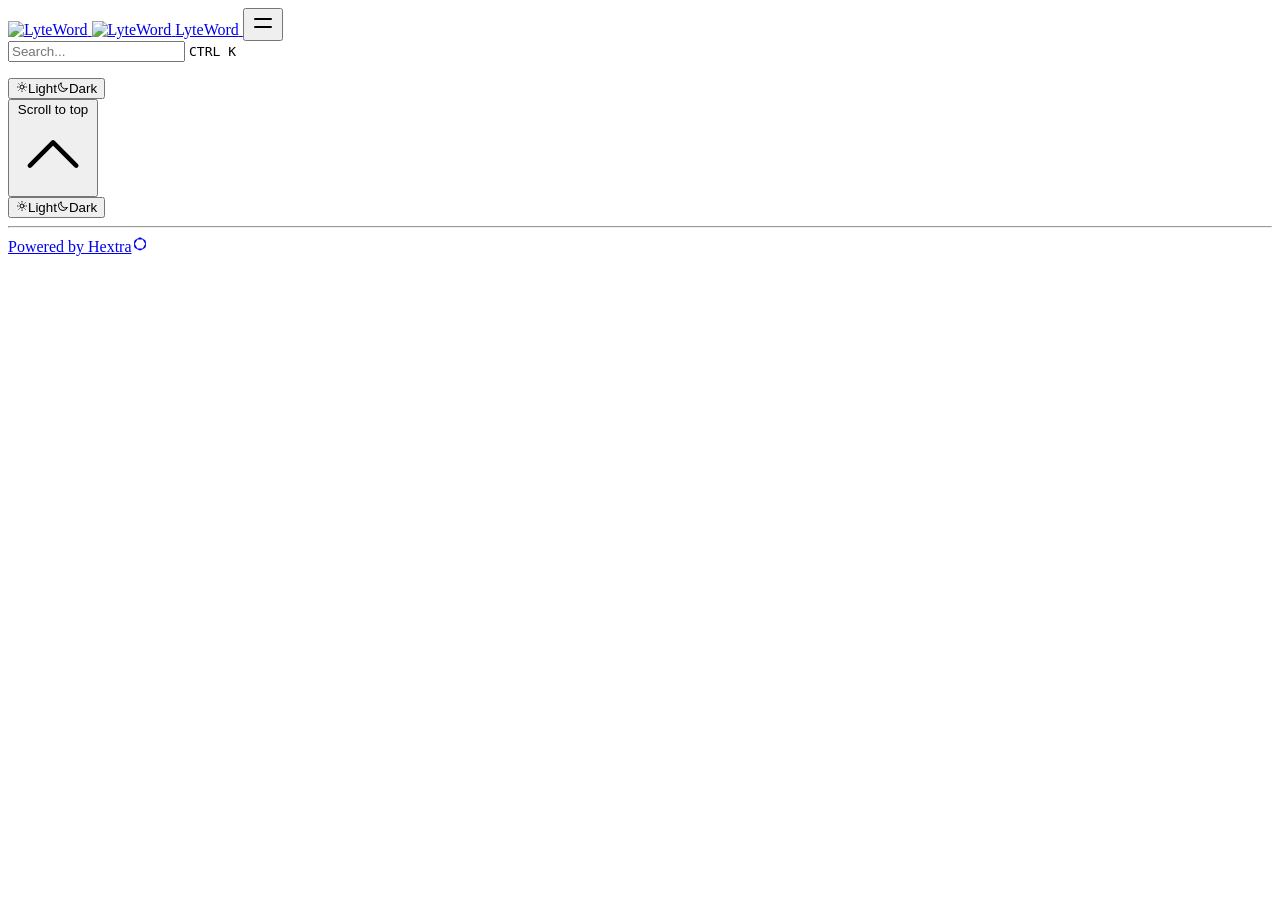
==== public/index.html @ 9342cd83 "feat: add base content" ====
<!DOCTYPE html>
<html lang="en"><head>
	<meta name="generator" content="Hugo 0.126.2"><script src="/livereload.js?mindelay=10&amp;v=2&amp;port=1313&amp;path=livereload" data-no-instant defer></script>
  <meta charset="utf-8" />
  <meta name="viewport" content="width=device-width, initial-scale=1.0" />
  <meta name="robots" content="noindex, nofollow" />
  <link rel="icon shortcut" href="/favicon.ico" sizes="32x32" />
<link rel="icon" href="/favicon.svg" type="image/svg+xml" />
<link rel="icon" href="/favicon-dark.svg" type="image/svg+xml" media="(prefers-color-scheme: dark)" />
<link rel="icon" href="/favicon-16x16.png" type="image/png" sizes="16x16" />
<link rel="icon" href="/favicon-32x32.png" type="image/png" sizes="32x32" />
<link rel="apple-touch-icon" href="/apple-touch-icon.png" sizes="180x180" />
<link fetchpriority="low" href="/site.webmanifest" rel="manifest" />
<title>LyteWord</title>
  <meta name="description" content="" /><link rel="canonical" href="http://192.168.124.105:1313/" itemprop="url" />

<meta property="og:title" content="" />
<meta property="og:description" content="" />
<meta property="og:type" content="website" />
<meta property="og:url" content="http://192.168.124.105:1313/" />

  <meta itemprop="name" content="LyteWord">
  <meta itemprop="datePublished" content="2025-06-23T22:13:34-04:00">
  <meta itemprop="dateModified" content="2025-06-23T22:13:34-04:00">
  <meta name="twitter:card" content="summary">
  <meta name="twitter:title" content="LyteWord">

    <link href="/css/compiled/main.css" rel="stylesheet" />



  <link href="/css/custom.css" rel="stylesheet" />


  <script>
     
    const defaultTheme = 'system';

    const setDarkTheme = () => {
      document.documentElement.classList.add("dark");
      document.documentElement.style.colorScheme = "dark";
    }
    const setLightTheme = () => {
      document.documentElement.classList.remove("dark");
      document.documentElement.style.colorScheme = "light";
    }

    if ("color-theme" in localStorage) {
      localStorage.getItem("color-theme") === "dark" ? setDarkTheme() : setLightTheme();
    } else {
      defaultTheme === "dark" ? setDarkTheme() : setLightTheme();
      if (defaultTheme === "system") {
        window.matchMedia("(prefers-color-scheme: dark)").matches ? setDarkTheme() : setLightTheme();
      }
    }
  </script>

  
</head>
<body dir="ltr"><div class="nav-container hx-sticky hx-top-0 hx-z-20 hx-w-full hx-bg-transparent print:hx-hidden">
  <div class="nav-container-blur hx-pointer-events-none hx-absolute hx-z-[-1] hx-h-full hx-w-full hx-bg-white dark:hx-bg-dark hx-shadow-[0_2px_4px_rgba(0,0,0,.02),0_1px_0_rgba(0,0,0,.06)] contrast-more:hx-shadow-[0_0_0_1px_#000] dark:hx-shadow-[0_-1px_0_rgba(255,255,255,.1)_inset] contrast-more:dark:hx-shadow-[0_0_0_1px_#fff]"></div>

  <nav class="hx-mx-auto hx-flex hx-items-center hx-justify-end hx-gap-2 hx-h-16 hx-px-6 hx-max-w-[90rem]">
    <a class="hx-flex hx-items-center hover:hx-opacity-75 ltr:hx-mr-auto rtl:hx-ml-auto" href="/">
        <img class="hx-mr-2 hx-block dark:hx-hidden" src="/images/logo.svg" alt="LyteWord" height="20" width="20" />
        <img class="hx-mr-2 hx-hidden dark:hx-block" src="/images/logo.svg" alt="LyteWord" height="20" width="20" />
        <span class="hx-mr-2 hx-font-extrabold hx-inline hx-select-none" title="LyteWord">LyteWord</span>
    </a><button type="button" aria-label="Menu" class="hamburger-menu -hx-mr-2 hx-rounded hx-p-2 active:hx-bg-gray-400/20 md:hx-hidden"><svg height=24 fill="none" viewBox="0 0 24 24" stroke="currentColor"><g><path stroke-linecap="round" stroke-linejoin="round" stroke-width="2" d="M4 8H20"></path></g><g><path stroke-linecap="round" stroke-linejoin="round" stroke-width="2" d="M4 16H20"></path></g></svg></button>
  </nav>
</div>

  <div class='hx-mx-auto hx-flex hx-max-w-screen-xl'>
    <div class="mobile-menu-overlay [transition:background-color_1.5s_ease] hx-fixed hx-inset-0 hx-z-10 hx-bg-black/80 dark:hx-bg-black/60 hx-hidden"></div>
<aside class="sidebar-container hx-flex hx-flex-col print:hx-hidden md:hx-top-16 md:hx-shrink-0 md:hx-w-64 md:hx-self-start max-md:[transform:translate3d(0,-100%,0)] md:hx-hidden xl:hx-block">
  
  <div class="hx-px-4 hx-pt-4 md:hx-hidden">
    <div class="search-wrapper hx-relative md:hx-w-64">
  <div class="hx-relative hx-flex hx-items-center hx-text-gray-900 contrast-more:hx-text-gray-800 dark:hx-text-gray-300 contrast-more:dark:hx-text-gray-300">
    <input
      placeholder="Search..."
      class="search-input hx-block hx-w-full hx-appearance-none hx-rounded-lg hx-px-3 hx-py-2 hx-transition-colors hx-text-base hx-leading-tight md:hx-text-sm hx-bg-black/[.05] dark:hx-bg-gray-50/10 focus:hx-bg-white dark:focus:hx-bg-dark placeholder:hx-text-gray-500 dark:placeholder:hx-text-gray-400 contrast-more:hx-border contrast-more:hx-border-current"
      type="search"
      value=""
      spellcheck="false"
    />
    <kbd
      class="hx-absolute hx-my-1.5 hx-select-none ltr:hx-right-1.5 rtl:hx-left-1.5 hx-h-5 hx-rounded hx-bg-white hx-px-1.5 hx-font-mono hx-text-[10px] hx-font-medium hx-text-gray-500 hx-border dark:hx-border-gray-100/20 dark:hx-bg-dark/50 contrast-more:hx-border-current contrast-more:hx-text-current contrast-more:dark:hx-border-current hx-items-center hx-gap-1 hx-transition-opacity hx-pointer-events-none hx-hidden sm:hx-flex"
    >
      CTRL K
    </kbd>
  </div>

  <div>
    <ul
      class="search-results hextra-scrollbar hx-hidden hx-border hx-border-gray-200 hx-bg-white hx-text-gray-100 dark:hx-border-neutral-800 dark:hx-bg-neutral-900 hx-absolute hx-top-full hx-z-20 hx-mt-2 hx-overflow-auto hx-overscroll-contain hx-rounded-xl hx-py-2.5 hx-shadow-xl hx-max-h-[min(calc(50vh-11rem-env(safe-area-inset-bottom)),400px)] md:hx-max-h-[min(calc(100vh-5rem-env(safe-area-inset-bottom)),400px)] hx-inset-x-0 ltr:md:hx-left-auto rtl:md:hx-right-auto contrast-more:hx-border contrast-more:hx-border-gray-900 contrast-more:dark:hx-border-gray-50 hx-w-screen hx-min-h-[100px] hx-max-w-[min(calc(100vw-2rem),calc(100%+20rem))]"
      style="transition: max-height 0.2s ease 0s;"
    ></ul>
  </div>
</div>

  </div>
  <div class="hextra-scrollbar hx-overflow-y-auto hx-overflow-x-hidden hx-p-4 hx-grow md:hx-h-[calc(100vh-var(--navbar-height)-var(--menu-height))]">
    <ul class="hx-flex hx-flex-col hx-gap-1 md:hx-hidden">
      
      
    </ul>

    <div class="max-xl:hx-hidden hx-h-0 hx-w-64 hx-shrink-0"></div></div>
  
  
    <div class="md:hx-hidden  hx-sticky hx-bottom-0 hx-bg-white dark:hx-bg-dark hx-mx-4 hx-py-4 hx-shadow-[0_-12px_16px_#fff] hx-flex hx-items-center hx-gap-2 dark:hx-border-neutral-800 dark:hx-shadow-[0_-12px_16px_#111] contrast-more:hx-border-neutral-400 contrast-more:hx-shadow-none contrast-more:dark:hx-shadow-none hx-border-t" data-toggle-animation="show"><div class="hx-flex hx-grow hx-flex-col"><button
  title="Change theme"
  data-theme="light"
  class="theme-toggle hx-group hx-h-7 hx-rounded-md hx-px-2 hx-text-left hx-text-xs hx-font-medium hx-text-gray-600 hx-transition-colors dark:hx-text-gray-400 hover:hx-bg-gray-100 hover:hx-text-gray-900 dark:hover:hx-bg-primary-100/5 dark:hover:hx-text-gray-50"
  type="button"
  aria-label="Change theme"
>
  <div class="hx-flex hx-items-center hx-gap-2 hx-capitalize"><svg height=12 class="group-data-[theme=light]:hx-hidden" xmlns="http://www.w3.org/2000/svg" fill="none" viewBox="0 0 24 24" stroke-width="2" stroke="currentColor" aria-hidden="true"><path stroke-linecap="round" stroke-linejoin="round" d="M12 3v1m0 16v1m9-9h-1M4 12H3m15.364 6.364l-.707-.707M6.343 6.343l-.707-.707m12.728 0l-.707.707M6.343 17.657l-.707.707M16 12a4 4 0 11-8 0 4 4 0 018 0z"/></svg><span class="group-data-[theme=light]:hx-hidden">Light</span><svg height=12 class="group-data-[theme=dark]:hx-hidden" xmlns="http://www.w3.org/2000/svg" fill="none" viewBox="0 0 24 24" stroke-width="2" stroke="currentColor" aria-hidden="true"><path stroke-linecap="round" stroke-linejoin="round" d="M20.354 15.354A9 9 0 018.646 3.646 9.003 9.003 0 0012 21a9.003 9.003 0 008.354-5.646z"/></svg><span class="group-data-[theme=dark]:hx-hidden">Dark</span></div>
</button>
</div></div></aside>
    
<nav class="hextra-toc hx-order-last hx-hidden hx-w-64 hx-shrink-0 xl:hx-block print:hx-hidden hx-px-4" aria-label="table of contents">
    <div class="hextra-scrollbar hx-sticky hx-top-16 hx-overflow-y-auto hx-pr-4 hx-pt-6 hx-text-sm [hyphens:auto] hx-max-h-[calc(100vh-var(--navbar-height)-env(safe-area-inset-bottom))] ltr:hx--mr-4 rtl:hx--ml-4">
      <div class=" hx-sticky hx-bottom-0 hx-flex hx-flex-col hx-items-start hx-gap-2 hx-pb-8 dark:hx-border-neutral-800 contrast-more:hx-border-t contrast-more:hx-border-neutral-400 contrast-more:hx-shadow-none contrast-more:dark:hx-border-neutral-400">
        <button aria-hidden="true" id="backToTop" onClick="scrollUp();" class="hx-transition-all hx-duration-75 hx-opacity-0 hx-text-xs hx-font-medium hx-text-gray-500 hover:hx-text-gray-900 dark:hx-text-gray-400 dark:hover:hx-text-gray-100 contrast-more:hx-text-gray-800 contrast-more:dark:hx-text-gray-50">
          <span>Scroll to top</span>
          <svg xmlns="http://www.w3.org/2000/svg" fill="none" viewBox="0 0 24 24" stroke-width="1.5" stroke="currentColor" class="hx-inline ltr:hx-ml-1 rtl:hx-mr-1 hx-h-3.5 hx-w-3.5 hx-border hx-rounded-full hx-border-gray-500 hover:hx-border-gray-900 dark:hx-border-gray-400 dark:hover:hx-border-gray-100 contrast-more:hx-border-gray-800 contrast-more:dark:hx-border-gray-50">
            <path stroke-linecap="round" stroke-linejoin="round" d="M4.5 15.75l7.5-7.5 7.5 7.5" />
          </svg>
        </button>
      </div>
    </div>
  </nav>


    <article class="hx-w-full hx-break-words hx-flex hx-min-h-[calc(100vh-var(--navbar-height))] hx-min-w-0 hx-justify-center hx-pb-8 hx-pr-[calc(env(safe-area-inset-right)-1.5rem)]">
      <main class="hx-w-full hx-min-w-0 hx-max-w-6xl hx-px-6 hx-pt-4 md:hx-px-12">
        
        <div class="content">
          
        </div>
      </main>
    </article>
  </div>

      <footer class="hextra-footer hx-bg-gray-100 hx-pb-[env(safe-area-inset-bottom)] dark:hx-bg-neutral-900 print:hx-bg-transparent"><div class="hx-mx-auto hx-flex hx-gap-2 hx-py-2 hx-px-4 hx-max-w-screen-xl"><button
  title="Change theme"
  data-theme="light"
  class="theme-toggle hx-group hx-h-7 hx-rounded-md hx-px-2 hx-text-left hx-text-xs hx-font-medium hx-text-gray-600 hx-transition-colors dark:hx-text-gray-400 hover:hx-bg-gray-100 hover:hx-text-gray-900 dark:hover:hx-bg-primary-100/5 dark:hover:hx-text-gray-50"
  type="button"
  aria-label="Change theme"
>
  <div class="hx-flex hx-items-center hx-gap-2 hx-capitalize"><svg height=12 class="group-data-[theme=light]:hx-hidden" xmlns="http://www.w3.org/2000/svg" fill="none" viewBox="0 0 24 24" stroke-width="2" stroke="currentColor" aria-hidden="true"><path stroke-linecap="round" stroke-linejoin="round" d="M12 3v1m0 16v1m9-9h-1M4 12H3m15.364 6.364l-.707-.707M6.343 6.343l-.707-.707m12.728 0l-.707.707M6.343 17.657l-.707.707M16 12a4 4 0 11-8 0 4 4 0 018 0z"/></svg><span class="group-data-[theme=light]:hx-hidden">Light</span><svg height=12 class="group-data-[theme=dark]:hx-hidden" xmlns="http://www.w3.org/2000/svg" fill="none" viewBox="0 0 24 24" stroke-width="2" stroke="currentColor" aria-hidden="true"><path stroke-linecap="round" stroke-linejoin="round" d="M20.354 15.354A9 9 0 018.646 3.646 9.003 9.003 0 0012 21a9.003 9.003 0 008.354-5.646z"/></svg><span class="group-data-[theme=dark]:hx-hidden">Dark</span></div>
</button>
</div><hr class="dark:hx-border-neutral-800" /><div
      class="hextra-custom-footer hx-max-w-screen-xl hx-pl-[max(env(safe-area-inset-left),1.5rem)] hx-pr-[max(env(safe-area-inset-right),1.5rem)] hx-text-gray-600 dark:hx-text-gray-400"
    ></div><div
        class="hx-max-w-screen-xl hx-mx-auto hx-flex hx-justify-center hx-py-12 hx-pl-[max(env(safe-area-inset-left),1.5rem)] hx-pr-[max(env(safe-area-inset-right),1.5rem)] hx-text-gray-600 dark:hx-text-gray-400 md:hx-justify-start"
      >
        <div class="hx-flex hx-w-full hx-flex-col hx-items-center sm:hx-items-start"><div class="hx-font-semibold"><a class="hx-flex hx-text-sm hx-items-center hx-gap-1 hx-text-current" target="_blank" rel="noopener noreferrer" title="Hextra GitHub Homepage" href="https://github.com/imfing/hextra">
    <span>Powered by Hextra<svg height=1em class="hx-inline-block ltr:hx-ml-1 rtl:hx-mr-1 hx-align-[-2.5px]" viewBox="0 0 180 180" xmlns="http://www.w3.org/2000/svg" fill="currentColor"><path fill-rule="evenodd" clip-rule="evenodd" d="m 105.50024,22.224647 c -9.59169,-5.537563 -21.40871,-5.537563 -31.000093,0 L 39.054693,42.689119 C 29.463353,48.226675 23.55484,58.460531 23.55484,69.535642 v 40.928918 c 0,11.07542 5.908513,21.3092 15.499853,26.84652 l 35.445453,20.46446 c 9.591313,5.53732 21.408404,5.53732 31.000094,0 l 35.44507,-20.46446 c 9.59131,-5.53732 15.49985,-15.7711 15.49985,-26.84652 V 69.535642 c 0,-11.075111 -5.90854,-21.308967 -15.49985,-26.846523 z M 34.112797,85.737639 c -1.384445,2.397827 -1.384445,5.352099 0,7.749927 l 24.781554,42.922974 c 1.38437,2.39783 3.942853,3.87496 6.711592,3.87496 h 49.563107 c 2.76905,0 5.3273,-1.47713 6.71144,-3.87496 l 24.78194,-42.922974 c 1.38414,-2.397828 1.38414,-5.3521 0,-7.749927 L 121.88049,42.814746 c -1.38414,-2.397828 -3.94239,-3.874964 -6.71144,-3.874964 H 65.605944 c -2.768739,0 -5.327223,1.477059 -6.711592,3.874964 z" style="stroke-width:0.774993" /></svg></span>
  </a></div></div>
      </div></footer>
    
    <script defer src="/js/main.js" integrity=""></script>
<script defer src="/lib/flexsearch/flexsearch.bundle.min.0425860527cc9968f9f049421c7a56b39327d475e2e3a8f550416be3a9134327.js" integrity="sha256-BCWGBSfMmWj58ElCHHpWs5Mn1HXi46j1UEFr46kTQyc="></script>
    <script defer src="/en.search.js" integrity=""></script>
  </body>
</html>
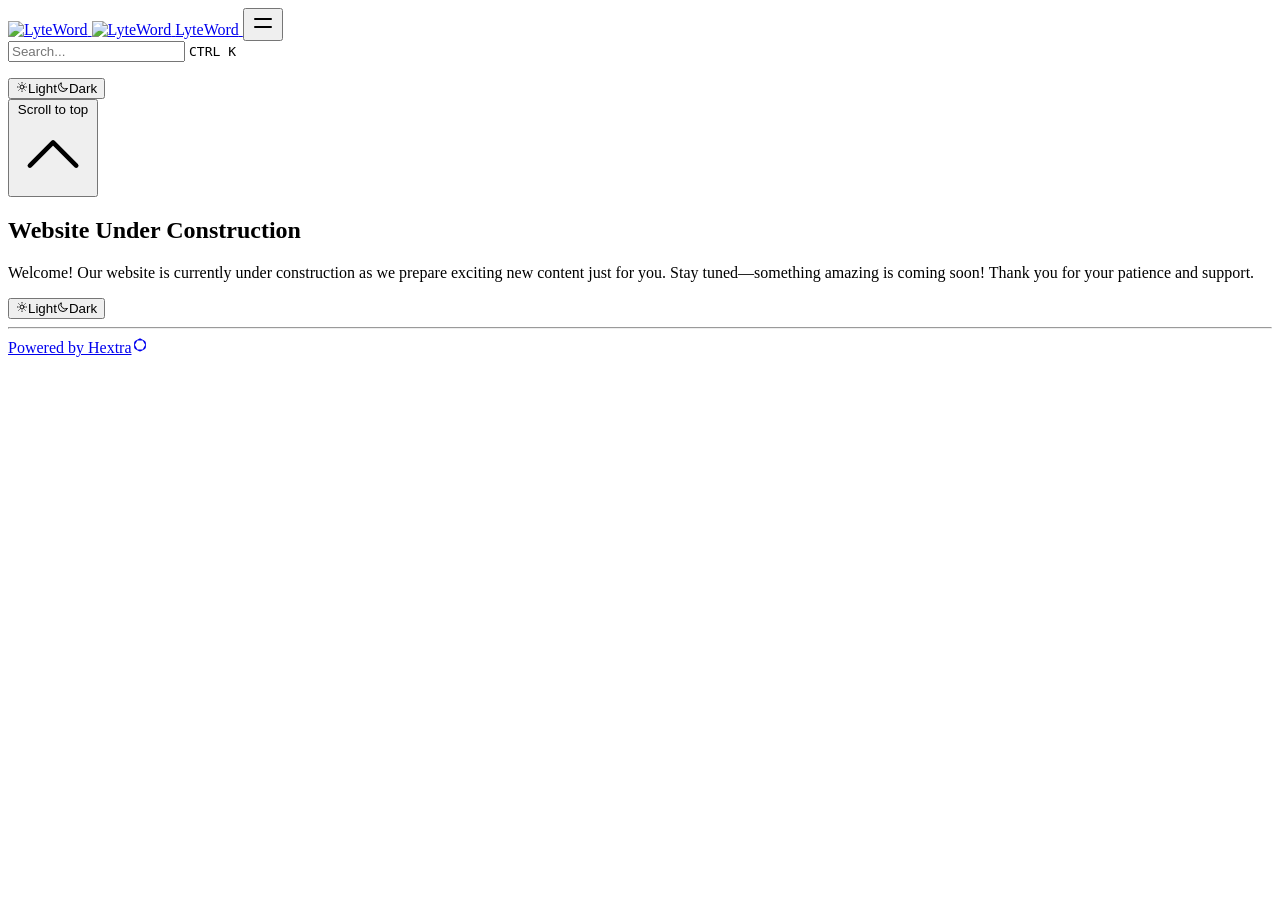
==== commit d2564b0f: "feat: add basic index message" ====
--- a/public/index.html
+++ b/public/index.html
@@ -1,6 +1,6 @@
 <!DOCTYPE html>
 <html lang="en"><head>
-	<meta name="generator" content="Hugo 0.126.2"><script src="/livereload.js?mindelay=10&amp;v=2&amp;port=1313&amp;path=livereload" data-no-instant defer></script>
+	<meta name="generator" content="Hugo 0.142.0"><script src="/livereload.js?mindelay=10&amp;v=2&amp;port=1313&amp;path=livereload" data-no-instant defer></script>
   <meta charset="utf-8" />
   <meta name="viewport" content="width=device-width, initial-scale=1.0" />
   <meta name="robots" content="noindex, nofollow" />
@@ -12,18 +12,21 @@
 <link rel="apple-touch-icon" href="/apple-touch-icon.png" sizes="180x180" />
 <link fetchpriority="low" href="/site.webmanifest" rel="manifest" />
 <title>LyteWord</title>
-  <meta name="description" content="" /><link rel="canonical" href="http://192.168.124.105:1313/" itemprop="url" />
+  <meta name="description" content="" /><link rel="canonical" href="http://localhost:1313/" itemprop="url" />
 
-<meta property="og:title" content="" />
+<meta property="og:title" content="Website Under Construction" />
 <meta property="og:description" content="" />
 <meta property="og:type" content="website" />
-<meta property="og:url" content="http://192.168.124.105:1313/" />
+<meta property="og:url" content="http://localhost:1313/" />
 
-  <meta itemprop="name" content="LyteWord">
+  <meta itemprop="name" content="Website Under Construction">
+  <meta itemprop="description" content="Welcome! Our website is currently under construction as we prepare exciting new content just for you. Stay tuned—something amazing is coming soon! Thank you for your patience and support.">
   <meta itemprop="datePublished" content="2025-06-23T22:13:34-04:00">
   <meta itemprop="dateModified" content="2025-06-23T22:13:34-04:00">
+  <meta itemprop="wordCount" content="29">
   <meta name="twitter:card" content="summary">
-  <meta name="twitter:title" content="LyteWord">
+  <meta name="twitter:title" content="Website Under Construction">
+  <meta name="twitter:description" content="Welcome! Our website is currently under construction as we prepare exciting new content just for you. Stay tuned—something amazing is coming soon! Thank you for your patience and support.">
 
     <link href="/css/compiled/main.css" rel="stylesheet" />
 
@@ -135,9 +138,10 @@
 
     <article class="hx-w-full hx-break-words hx-flex hx-min-h-[calc(100vh-var(--navbar-height))] hx-min-w-0 hx-justify-center hx-pb-8 hx-pr-[calc(env(safe-area-inset-right)-1.5rem)]">
       <main class="hx-w-full hx-min-w-0 hx-max-w-6xl hx-px-6 hx-pt-4 md:hx-px-12">
-        
+        <h1 class="hx-text-center hx-mt-2 hx-text-4xl hx-font-bold hx-tracking-tight hx-text-slate-900 dark:hx-text-slate-100">Website Under Construction</h1>
         <div class="content">
-          
+          <p>Welcome! Our website is currently under construction as we prepare exciting new content just for you. Stay tuned—something amazing is coming soon! Thank you for your patience and support.</p>
+
         </div>
       </main>
     </article>
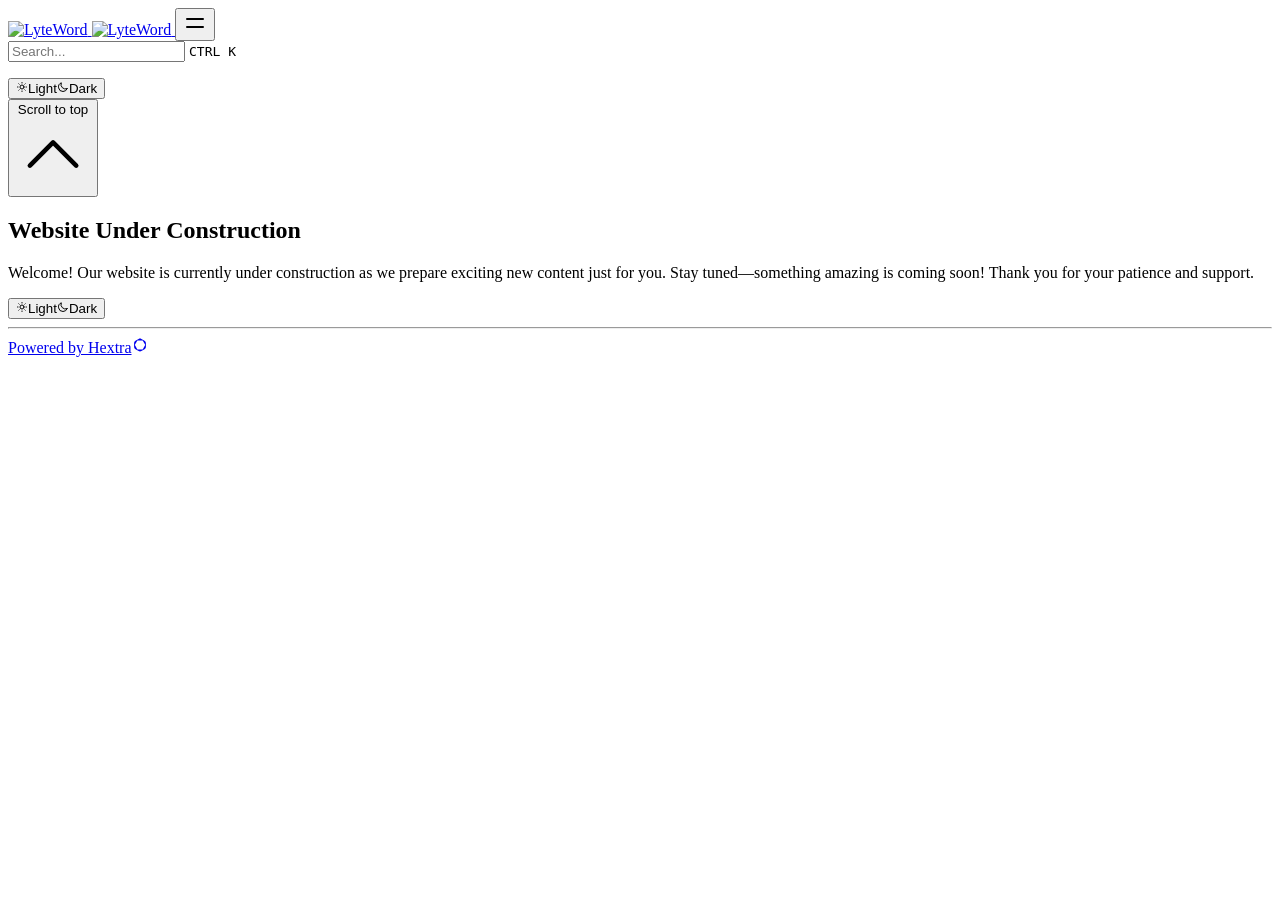
==== commit 496b94be: "feat: add banner logo" ====
--- a/public/index.html
+++ b/public/index.html
@@ -65,9 +65,8 @@
 
   <nav class="hx-mx-auto hx-flex hx-items-center hx-justify-end hx-gap-2 hx-h-16 hx-px-6 hx-max-w-[90rem]">
     <a class="hx-flex hx-items-center hover:hx-opacity-75 ltr:hx-mr-auto rtl:hx-ml-auto" href="/">
-        <img class="hx-mr-2 hx-block dark:hx-hidden" src="/images/logo.svg" alt="LyteWord" height="20" width="20" />
-        <img class="hx-mr-2 hx-hidden dark:hx-block" src="/images/logo.svg" alt="LyteWord" height="20" width="20" />
-        <span class="hx-mr-2 hx-font-extrabold hx-inline hx-select-none" title="LyteWord">LyteWord</span>
+        <img class="hx-mr-2 hx-block dark:hx-hidden" src="/images/logo.svg" alt="LyteWord" height="20" width="51" />
+        <img class="hx-mr-2 hx-hidden dark:hx-block" src="/images/logo-dark.svg" alt="LyteWord" height="20" width="51" />
     </a><button type="button" aria-label="Menu" class="hamburger-menu -hx-mr-2 hx-rounded hx-p-2 active:hx-bg-gray-400/20 md:hx-hidden"><svg height=24 fill="none" viewBox="0 0 24 24" stroke="currentColor"><g><path stroke-linecap="round" stroke-linejoin="round" stroke-width="2" d="M4 8H20"></path></g><g><path stroke-linecap="round" stroke-linejoin="round" stroke-width="2" d="M4 16H20"></path></g></svg></button>
   </nav>
 </div>
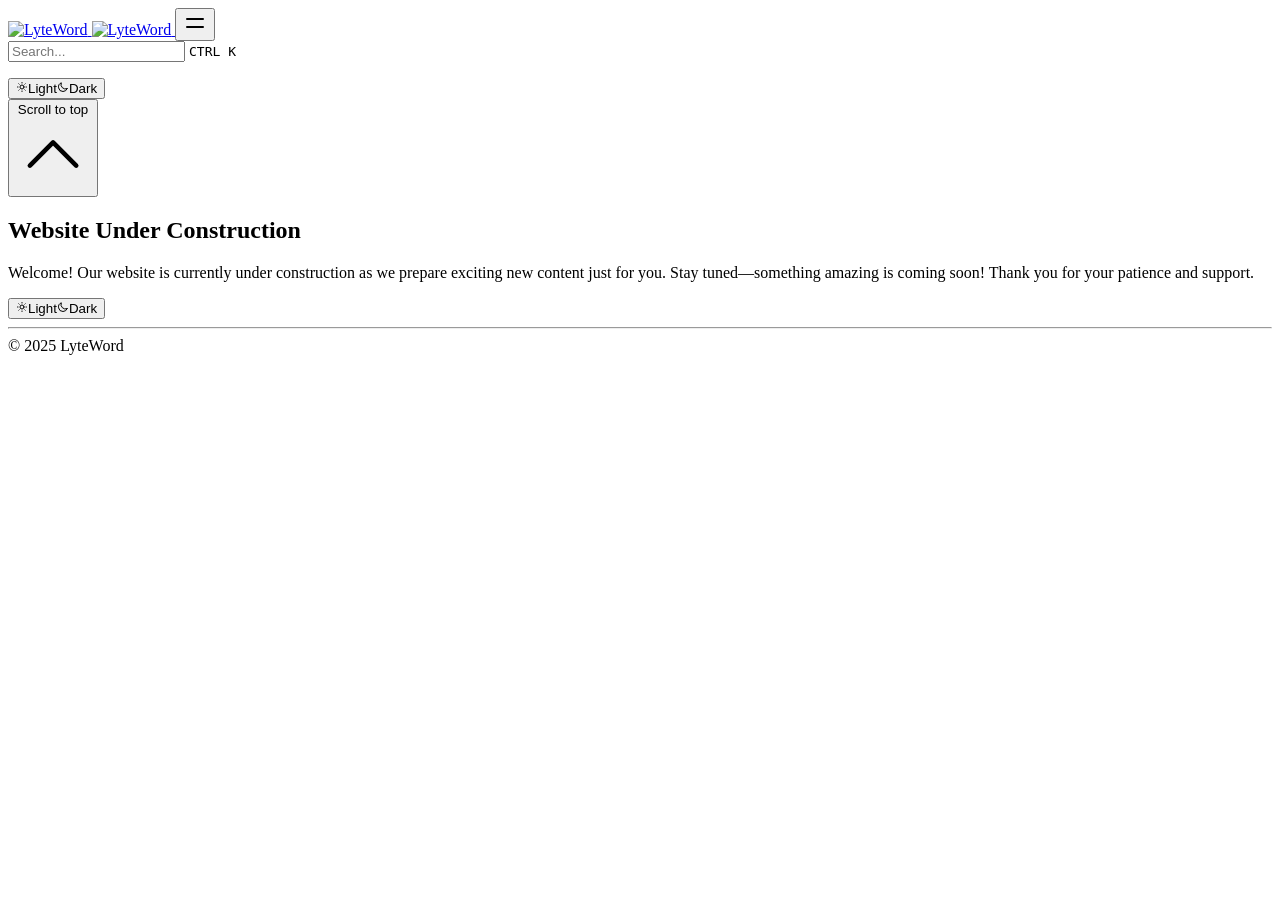
==== commit cb22e2c8: "feat: update footer configuration" ====
--- a/public/index.html
+++ b/public/index.html
@@ -160,9 +160,7 @@
     ></div><div
         class="hx-max-w-screen-xl hx-mx-auto hx-flex hx-justify-center hx-py-12 hx-pl-[max(env(safe-area-inset-left),1.5rem)] hx-pr-[max(env(safe-area-inset-right),1.5rem)] hx-text-gray-600 dark:hx-text-gray-400 md:hx-justify-start"
       >
-        <div class="hx-flex hx-w-full hx-flex-col hx-items-center sm:hx-items-start"><div class="hx-font-semibold"><a class="hx-flex hx-text-sm hx-items-center hx-gap-1 hx-text-current" target="_blank" rel="noopener noreferrer" title="Hextra GitHub Homepage" href="https://github.com/imfing/hextra">
-    <span>Powered by Hextra<svg height=1em class="hx-inline-block ltr:hx-ml-1 rtl:hx-mr-1 hx-align-[-2.5px]" viewBox="0 0 180 180" xmlns="http://www.w3.org/2000/svg" fill="currentColor"><path fill-rule="evenodd" clip-rule="evenodd" d="m 105.50024,22.224647 c -9.59169,-5.537563 -21.40871,-5.537563 -31.000093,0 L 39.054693,42.689119 C 29.463353,48.226675 23.55484,58.460531 23.55484,69.535642 v 40.928918 c 0,11.07542 5.908513,21.3092 15.499853,26.84652 l 35.445453,20.46446 c 9.591313,5.53732 21.408404,5.53732 31.000094,0 l 35.44507,-20.46446 c 9.59131,-5.53732 15.49985,-15.7711 15.49985,-26.84652 V 69.535642 c 0,-11.075111 -5.90854,-21.308967 -15.49985,-26.846523 z M 34.112797,85.737639 c -1.384445,2.397827 -1.384445,5.352099 0,7.749927 l 24.781554,42.922974 c 1.38437,2.39783 3.942853,3.87496 6.711592,3.87496 h 49.563107 c 2.76905,0 5.3273,-1.47713 6.71144,-3.87496 l 24.78194,-42.922974 c 1.38414,-2.397828 1.38414,-5.3521 0,-7.749927 L 121.88049,42.814746 c -1.38414,-2.397828 -3.94239,-3.874964 -6.71144,-3.874964 H 65.605944 c -2.768739,0 -5.327223,1.477059 -6.711592,3.874964 z" style="stroke-width:0.774993" /></svg></span>
-  </a></div></div>
+        <div class="hx-flex hx-w-full hx-flex-col hx-items-center sm:hx-items-start"><div class="hx-mt-6 hx-text-xs">© 2025 LyteWord</div></div>
       </div></footer>
     
     <script defer src="/js/main.js" integrity=""></script>
